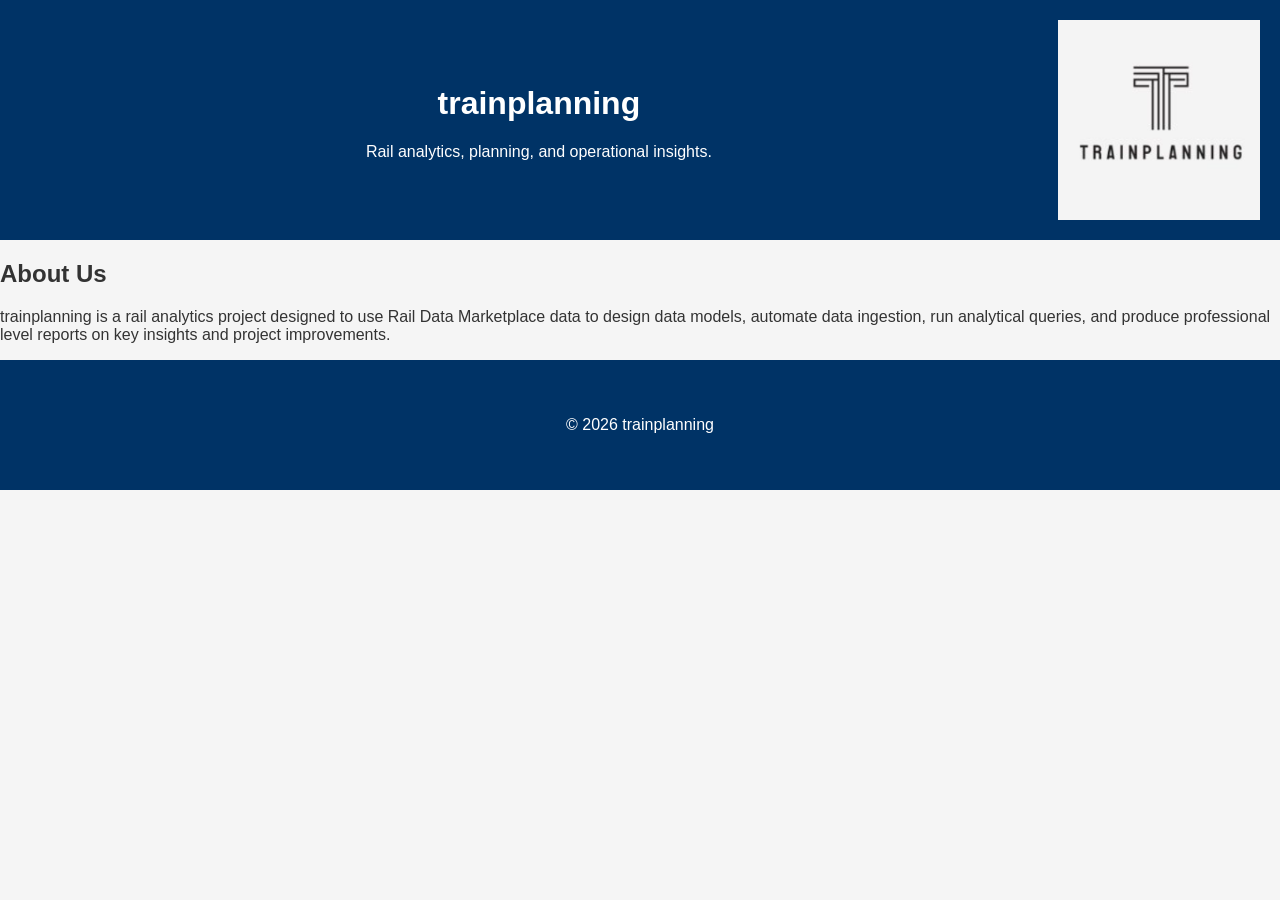
==== about.html @ ed8808ea "Add about.html for project description and details" ====
<!DOCTYPE html>
<html lang="en">
<head>
    <meta charset="UTF-8">
    <title>About Us - trainplanning</title>
    <link rel="stylesheet" href="style-v2.css">
</head>
<body>
    <header>
        <div class="header-text">
            <h1>trainplanning</h1>
            <p>Rail analytics, planning, and operational insights.</p>
        </div>
	<img src="trainplanning-logo.png" alt="trainplanning logo" class="logo">
    </header>
<main>
    <h2>About Us</h2>
    <p>trainplanning is a rail analytics project designed to use Rail Data Marketplace data to design data models, automate data ingestion, run analytical queries, and produce professional level reports on key insights and project improvements.</p>
</main>

<footer>
    <p>© 2026 trainplanning</p>
</footer>

</body>
</html>
---- style-v2.css ----
body {
    font-family: Arial, sans-serif;
    margin: 0;
    padding: 0;
    background: #f5f5f5;
    color: #333;
}

header {
    display: flex;
    align-items: center;
    justify-content: space-between;
    padding: 20px;
    background: #003366;
    color: white;
    text-align: center;
}

.header-text {
    text-align: center;
    flex: 1;
}

.logo {
    height: 200px;
    width: auto;
}

section {
    padding: 20px 40px;
}

footer {
    background: #003366;
    color: white;
    padding: 40px;
    text-align: center;
}
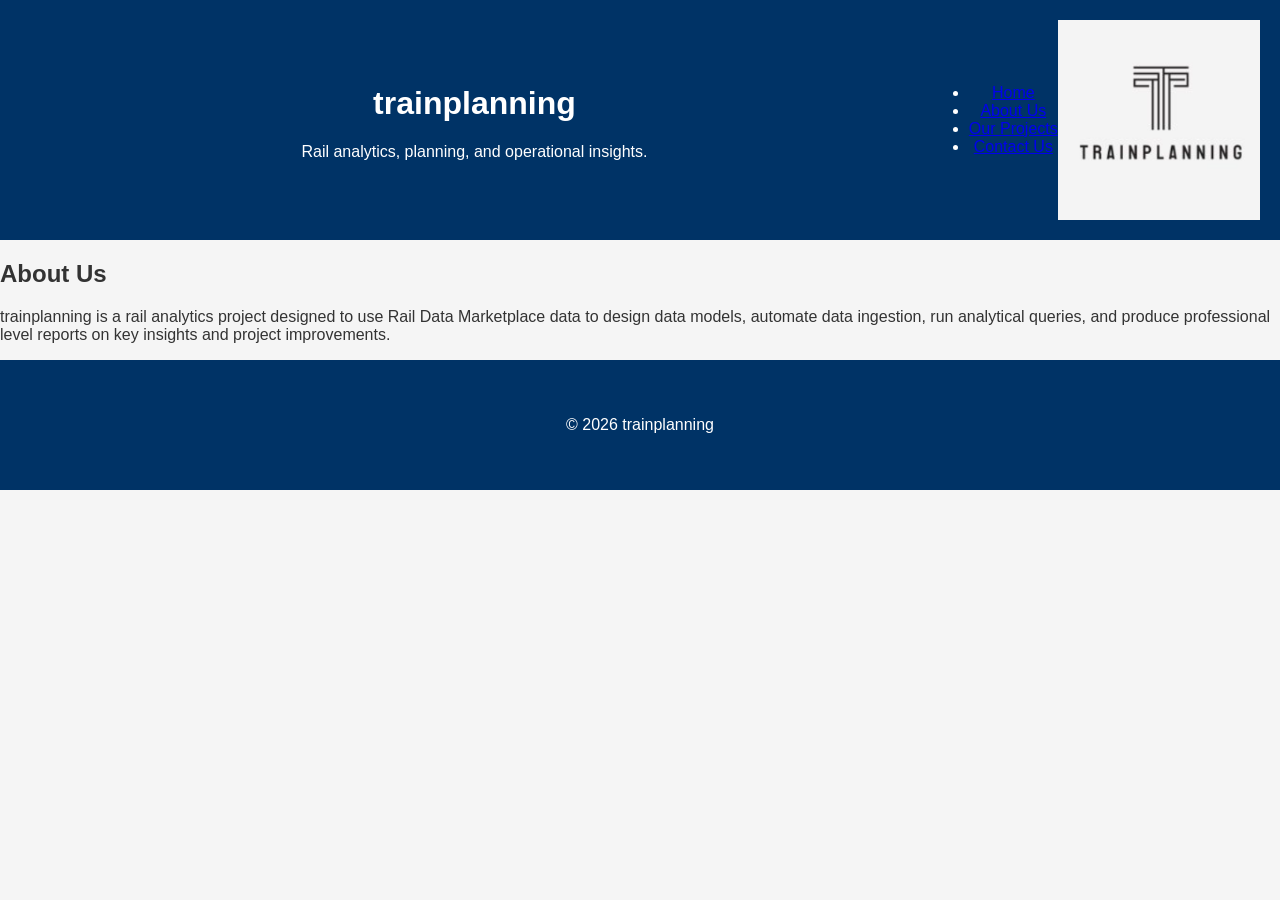
==== commit f0887432: "Add navigation menu to about.html" ====
--- a/about.html
+++ b/about.html
@@ -11,6 +11,14 @@
             <h1>trainplanning</h1>
             <p>Rail analytics, planning, and operational insights.</p>
         </div>
+	<nav>
+        <ul>
+            <li><a href="index.html">Home</a></li>
+            <li><a href="about.html">About Us</a></li>
+            <li><a href="project.html">Our Projects</a></li>
+            <li><a href="contact.html">Contact Us</a></li>
+        </ul>
+    </nav>
 	<img src="trainplanning-logo.png" alt="trainplanning logo" class="logo">
     </header>
 <main>
